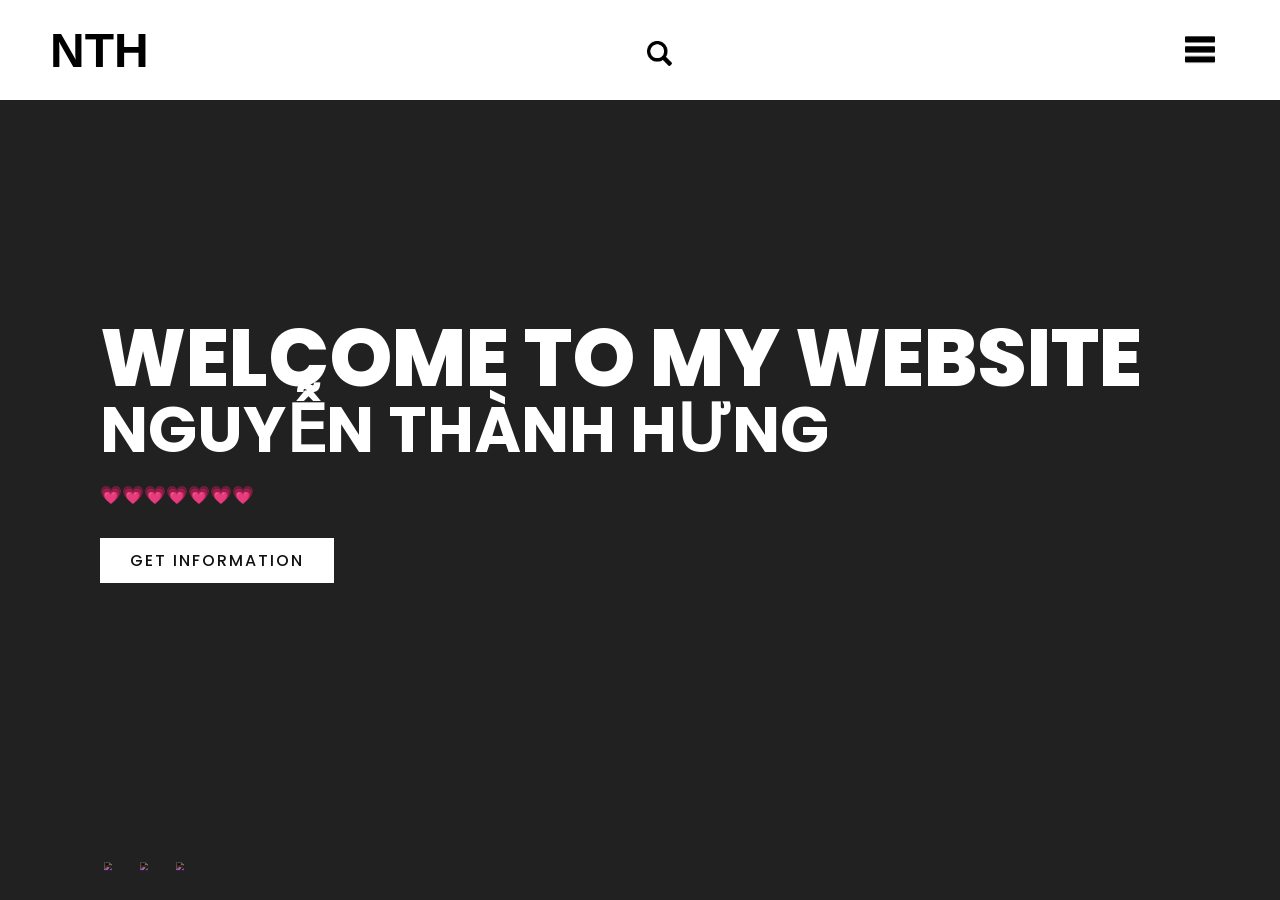
==== index.html @ 69513f46 "Add files via upload" ====
<!DOCTYPE html>
<html lang="en">
<head>
    <link rel="stylesheet" href="index.css">
    <link rel="stylesheet" href="https://fonts.googleapis.com/css?family=Sofia">
   
    <meta charset="UTF-8">
    <meta http-equiv="X-UA-Compatible" content="IE=edge">
    <meta name="viewport" content="width=device-width, initial-scale=1.0">
    <title>Document</title>
</head>
<body>
   <!-- Video Source -->
  <!-- https://www.pexels.com/video/aerial-view-of-beautiful-resort-2169880/ -->
  <section class="showcase">
    <header>
      <h2 class="logo">NTH</h2>
      <div class="search-box">
        <button class="btn-search"><div style="margin-top: 1%;"><img src="img/iconsearch.png" alt="" width="50%" ></div></button>
        <input type="text" class="input-search" placeholder="Type to Search...">
      </div>
      <div class="toggle"></div>
    </header>
    <video src="https://www.youtube.com/watch?v=LKChoK8R4-Q&t=175s" muted loop autoplay></video>
    <div class="overlay"></div>
    <div class="text">
      <h2 style="color: rgb(255, 255, 255); ">WELCOME TO MY WEBSITE</h2> 
      <h3 style="color:rgb(255, 255, 255);">Nguyễn Thành Hưng</h3>
      <p>💗💗💗💗💗💗💗</p>
      <a href="#">Get information</a>
    </div>
    <ul class="social">
      <li><a href="#"><img src="https://i.ibb.co/x7P24fL/facebook.png"></a></li>
      <li><a href="#"><img src="https://i.ibb.co/Wnxq2Nq/twitter.png"></a></li>
      <li><a href="#"><img src="https://i.ibb.co/ySwtH4B/instagram.png"></a></li>
    </ul>
  </section>
  <div class="menu">
    <ul>
      <li><a href="#">Home</a></li>
      <li><a href="#">Social</a></li>
      <li><a href="#">Information</a></li>
      <li><a href="#">Blog</a></li>
      <li><a href="#">Contact</a></li>
    </ul>
  </div>



  
<!-- <footer>
  <p>
		Created with <i class="fa fa-heart"></i> by
		<a target="_blank" href="https://codepen.io/ahmadbassamemran/">Ahmad Emran</a>
    Follow me : 
      <a target="_blank"  href="https://www.instagram.com/ahmadbassamemran/"><i class="fab fa-instagram"></i></a>
    <a target="_blank"  href="https://www.linkedin.com/in/ahmademarn/"><i class="fab fa-linkedin"></i></a>
    <a target="_blank" href="https://codepen.io/ahmadbassamemran/"><i class="fab fa-codepen"></i></a> 
        <a target="_blank" href="https://dev.to/ahmadbassamemran"><i class="fab fa-dev"></i></a> 
             <a target="_blank" href="https://twitter.com/ahmadbassamemra"><i class="fab fa-twitter-square"></i></a> 
	</p>
</footer> -->

</body>
<script src="index.js"></script>
</html>
---- index.css ----
@import url('https://fonts.googleapis.com/css?family=Poppins:200,300,400,500,600,700,800,900&display=swap');
*
{
  margin: 0;
  padding: 0;
  box-sizing: border-box;
  font-family: 'Poppins', sans-serif;
}
body{
  overflow: hidden;
}
header
{
background-color: #ffffff;
  position: fixed;
  top: 0;
  left: 0;
  width: 100%;
  padding: 20px 50px;
  z-index: 1000;
  display: flex;
  justify-content: space-between;
  align-items: center;
}
header .logo
{
  color: rgb(0, 0, 0);
  text-transform: uppercase;
  cursor: pointer;
  font-family: 'Trebuchet MS', 'Lucida Sans Unicode', 'Lucida Grande', 'Lucida Sans', Arial, sans-serif;
  font-size: 300%;
}
.toggle
{
  position: relative;
  width: 60px;
  height: 60px;
  background: url(img/toggle.png);
  background-repeat: no-repeat;
  background-size: 30px;
  background-position: center;
  cursor: pointer;
}
.toggle.active
{
  background: url(img/toggleout.png);
  background-repeat: no-repeat;
  background-size: 25px;
  background-position: center;
  cursor: pointer;
}
.showcase
{
  position: absolute;
  right: 0;
  width: 100%;
  min-height: 100vh;
  padding: 100px;
  display: flex;
  justify-content: space-between;
  align-items: center;
  background: #111;
  transition: 0.5s;
  z-index: 2;
}
.showcase.active
{
  right: 300px;
}

.showcase video
{
  position: absolute;
  top: 0;
  left: 0;
  width: 100%;
  height: 100%;
  object-fit: cover;
  opacity: 0.1;
}
.overlay
{
  position: absolute;
  top: 0;
  left: 0;
  width: 100%;
  height: 100%;
  background: #f7f7f7;
  mix-blend-mode: overlay;
}
.text
{
  position: relative;
  z-index: 10;
}

.text h2
{
  font-size: 5em;
  font-weight: 800;
  color: #fff;
  line-height: 1em;
  text-transform: uppercase;
  /* box-shadow: black ; */
}
.text h3
{
  font-size: 4em;
  font-weight: 700;
  color: #fff;
  line-height: 1em;
  text-transform: uppercase;
}
.text p
{
  font-size: 1.1em;
  color: #fff;
  margin: 20px 0;
  font-weight: 400;
  max-width: 700px;
}
.text a
{
  display: inline-block;
  font-size: 1em;
  background: #fff;
  padding: 10px 30px;
  text-transform: uppercase;
  text-decoration: none;
  font-weight: 500;
  margin-top: 10px;
  color: #111;
  letter-spacing: 2px;
  transition: 0.2s;
}
.text a:hover
{
  letter-spacing: 6px;
}
.social
{
  
  position: absolute;
  z-index: 10;
  bottom: 20px;
  display: flex;
  justify-content: center;
  align-items: center;
}
.social li
{
  list-style: none;
}
.social li a
{
  display: inline-block;
  margin-right: 20px;
  filter: invert(1);
  transform: scale(0.5);
  transition: 0.5s;
}
.social li a:hover
{
  transform: scale(0.5) translateY(-15px);
}
.menu
{
  position: absolute;
  top: 0;
  right: 0;
  width: 300px;
  height: 100%;
  display: flex;
  justify-content: center;
  align-items: center;
}
.menu ul
{
  position: relative;
  text-align: center;
 
}
.menu ul li
{
  list-style: none;
}
.menu ul li a
{
  text-decoration: none;
  font-size: 24px;
  color: #111;
}
.menu ul li:hover{
    background-color: rgb(0, 0, 0);
    border-radius: 20px;
    transition:0.3s ease-in;
    padding: 8px 0px

    
}
.menu ul li a:hover
{
  color: #ffffff; 
  padding: 8px 50px;
  
  
}

@media (max-width: 1080px)
{
  .showcase,
  .showcase header
  {
    padding: 8px;
  }
  .text h2
  {
    font-size: 2em;
    margin-top: -7em;
  }
  .text h3
  {
    font-size: 1em;
  }
  .text a{
    font-size: 0.5em;
  }
  /* .input-search{
    height:2em;
    width: 20px;
    font-size: 8px;

  }
  .input-search::placeholder{
    color:rgba(0, 0, 0, 0.7);
    font-size: 10px;
    letter-spacing: 2px;
    font-weight: 100; */

}






/* timkiem */
{
  box-sizing: border-box;
}
.search-box{
  width: fit-content;
  height: fit-content;
  position: relative;
}
.input-search{
  height: 2em;
  width: 2em;
  border-style: none;
  padding: 10px;
  font-size: 18px;
  letter-spacing: 2px;
  outline: none;
  border-radius: 25px;
  transition: all .5s ease-in-out;
  background-color: #ffffff;
  padding-right: 40px;
  color:rgb(0, 0, 0);
}
.input-search::placeholder{
  color:rgba(0, 0, 0, 0.7);
  font-size: 18px;
  letter-spacing: 2px;
  font-weight: 100;
}
.btn-search{
  width: 50px;
  height: 50px;
  border-style: none;
  font-size: 20px;
  font-weight: bold;
  outline: none;
  cursor: pointer;
  border-radius: 50%;
  position: absolute;
  right: 0px;
  color:#000000 ;
  background-color:transparent;
  pointer-events: painted;  
}
.btn-search:focus ~ .input-search{
  width: 300px;
  border-radius: 0px;
  background-color: transparent;
  border-bottom:2px solid rgba(0, 0, 0, 0.5);
  transition: all 500ms cubic-bezier(0, 0.110, 0.35, 2);
}
.input-search:focus{
  width: 300px;
  border-radius: 0px;
  background-color: transparent;
  border-bottom:1px solid rgba(0, 0, 0, 0.5);
  transition: all 500ms cubic-bezier(0, 0.110, 0.35, 2);
}
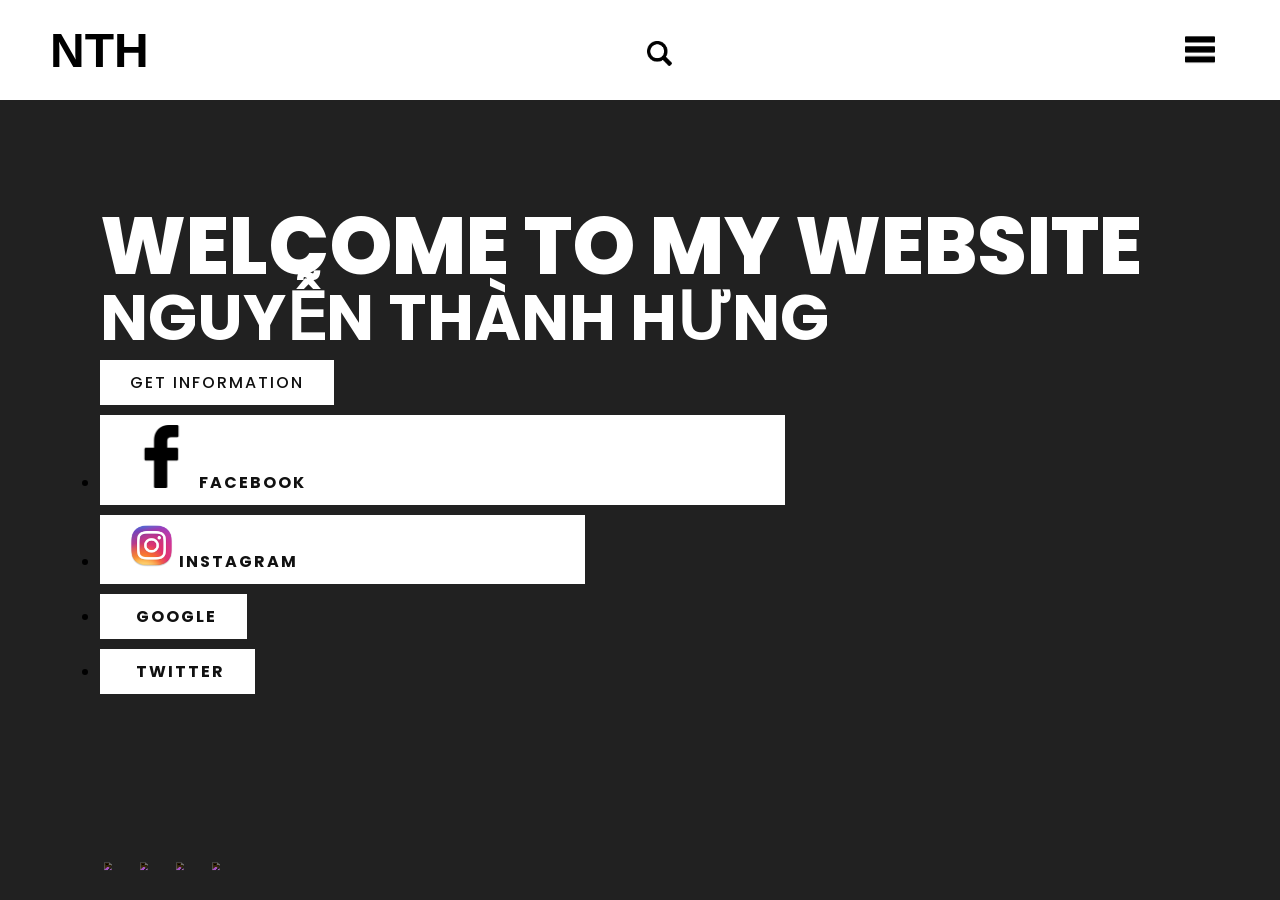
==== commit c510c8b3: "Update index.html" ====
--- a/index.html
+++ b/index.html
@@ -16,23 +16,62 @@
     <header>
       <h2 class="logo">NTH</h2>
       <div class="search-box">
-        <button class="btn-search"><div style="margin-top: 1%;"><img src="img/iconsearch.png" alt="" width="50%" ></div></button>
+        <button class="btn-search"><div style="margin-top: 1%;"><img src="img/iconsearch.png" alt="" width="50%"  ></div></button>
         <input type="text" class="input-search" placeholder="Type to Search...">
       </div>
       <div class="toggle"></div>
     </header>
-    <video src="https://www.youtube.com/watch?v=LKChoK8R4-Q&t=175s" muted loop autoplay></video>
+    <!-- <video src="https://www.youtube.com/watch?v=LKChoK8R4-Q&t=175s" muted loop autoplay></video> -->
+ 
     <div class="overlay"></div>
     <div class="text">
-      <h2 style="color: rgb(255, 255, 255); ">WELCOME TO MY WEBSITE</h2> 
-      <h3 style="color:rgb(255, 255, 255);">Nguyễn Thành Hưng</h3>
-      <p>💗💗💗💗💗💗💗</p>
+        <h2>WELCOME TO MY WEBSITE</h2> 
+     <h3 >Nguyễn Thành Hưng</h3>
+     
+  
+      
+      <!-- <input type="button"> -->
       <a href="#">Get information</a>
+      <div class="icon-social"> <style>
+        @import url('https://fonts.googleapis.com/css?family=Roboto+Condensed:300,400');
+    </style>
+        <ul class="footer">
+          <li>
+            <a href="#">
+              <span><img src="img/icof.png" alt="" width="10%"> <b> Facebook</b></span>
+            </a>
+          </li>
+          <li>
+            <a href="#">
+              <span><img src="img/instagramico.png" alt="" width="10%"> <b> Instagram</b></span>
+             
+            </a>
+          </li>
+          <li>
+            <a href="#">
+              
+              <span><img src="img/ggcolor.png" alt="" width="10%"> <b> Google</b></span>
+            </a>
+          </li>
+          <li>
+            <a href="#">
+          
+              <span> <img src="img/twitter-ico.png" alt="" width="10%"> <b> Twitter</b></span>
+             
+              
+              
+            </a>
+          </li>
+          </ul></div>
     </div>
+  
     <ul class="social">
       <li><a href="#"><img src="https://i.ibb.co/x7P24fL/facebook.png"></a></li>
+    
+      <li><a href="#"><img src="https://i.ibb.co/ySwtH4B/instagram.png"></a></li>
       <li><a href="#"><img src="https://i.ibb.co/Wnxq2Nq/twitter.png"></a></li>
-      <li><a href="#"><img src="https://i.ibb.co/ySwtH4B/instagram.png"></a></li>
+      <li><a href="#"><img src="img/gggg.png" width="10%"></a></li> 
+      
     </ul>
   </section>
   <div class="menu">
@@ -44,22 +83,14 @@
       <li><a href="#">Contact</a></li>
     </ul>
   </div>
+  
 
 
 
   
-<!-- <footer>
-  <p>
-		Created with <i class="fa fa-heart"></i> by
-		<a target="_blank" href="https://codepen.io/ahmadbassamemran/">Ahmad Emran</a>
-    Follow me : 
-      <a target="_blank"  href="https://www.instagram.com/ahmadbassamemran/"><i class="fab fa-instagram"></i></a>
-    <a target="_blank"  href="https://www.linkedin.com/in/ahmademarn/"><i class="fab fa-linkedin"></i></a>
-    <a target="_blank" href="https://codepen.io/ahmadbassamemran/"><i class="fab fa-codepen"></i></a> 
-        <a target="_blank" href="https://dev.to/ahmadbassamemran"><i class="fab fa-dev"></i></a> 
-             <a target="_blank" href="https://twitter.com/ahmadbassamemra"><i class="fab fa-twitter-square"></i></a> 
-	</p>
-</footer> -->
+<footer>
+ 
+</footer>
 
 </body>
 <script src="index.js"></script>
